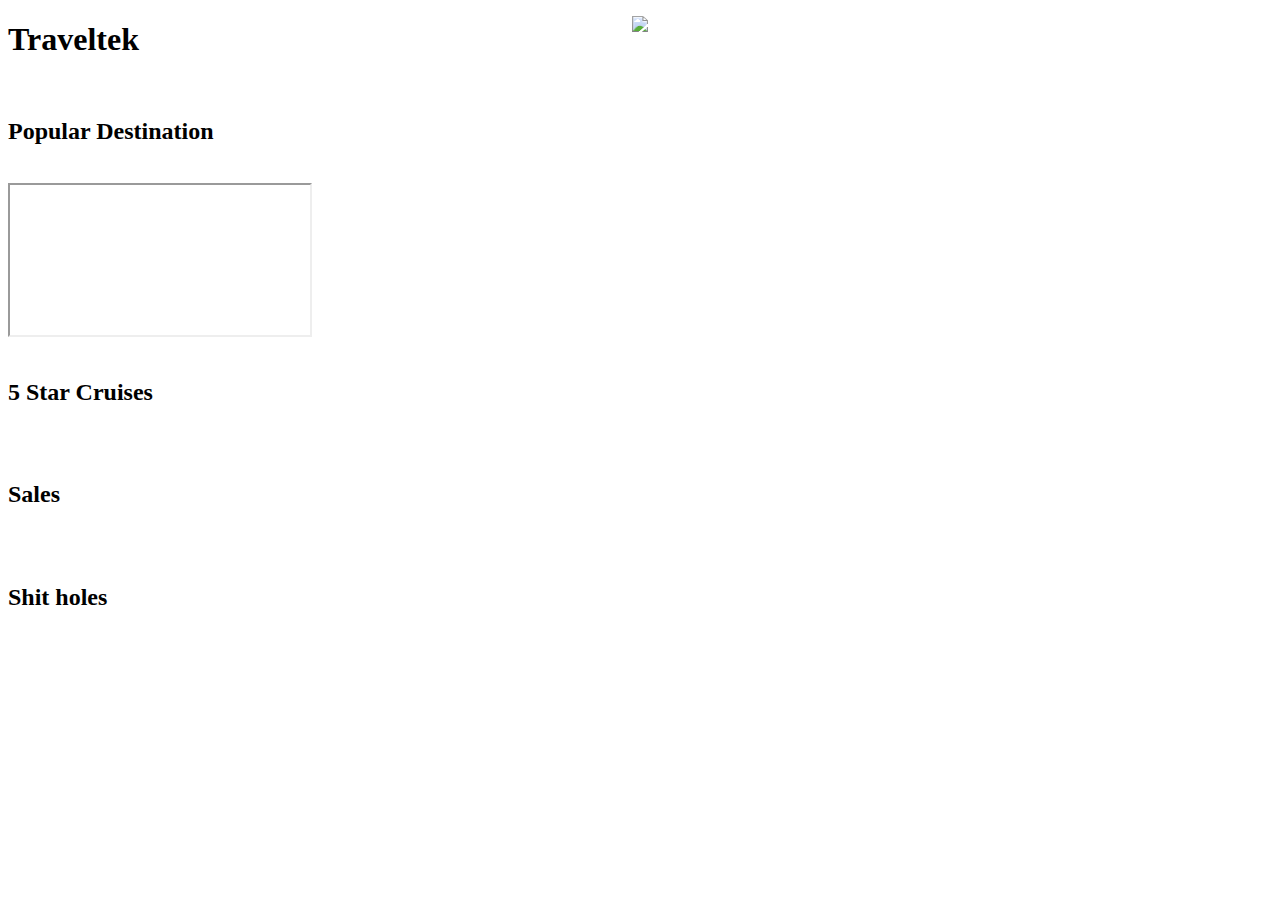
==== Index.html @ e62b01ee "Index page" ====
<!DOCTYPE html>
<html lang="en">
<head>
    <meta charset="UTF-8">
    <title>Title</title>
    <style>

        #boat{
            width: 100%;
            height: 100%;
            position: absolute;
            top: 0;
            left: 0;
        }
        </style>
</head>
<body>
<p align="center" id="boat"> <img src="../Res/boat.png"/></p></div>

    <h1>Traveltek</h1>
    <br>
    <h2>Popular Destination</h2>
    <br>
    <div id="content">
        <iframe src="index-iframe.html" style="..." marginheight="0" marginwidth="0"></iframe>
        </div>
    <br>
    <h2>5 Star Cruises</h2>
    <br>
    <br>
    <h2>Sales</h2>
    <br>
    <br>
    <h2>Shit holes</h2>
</div>
</body>
</html>
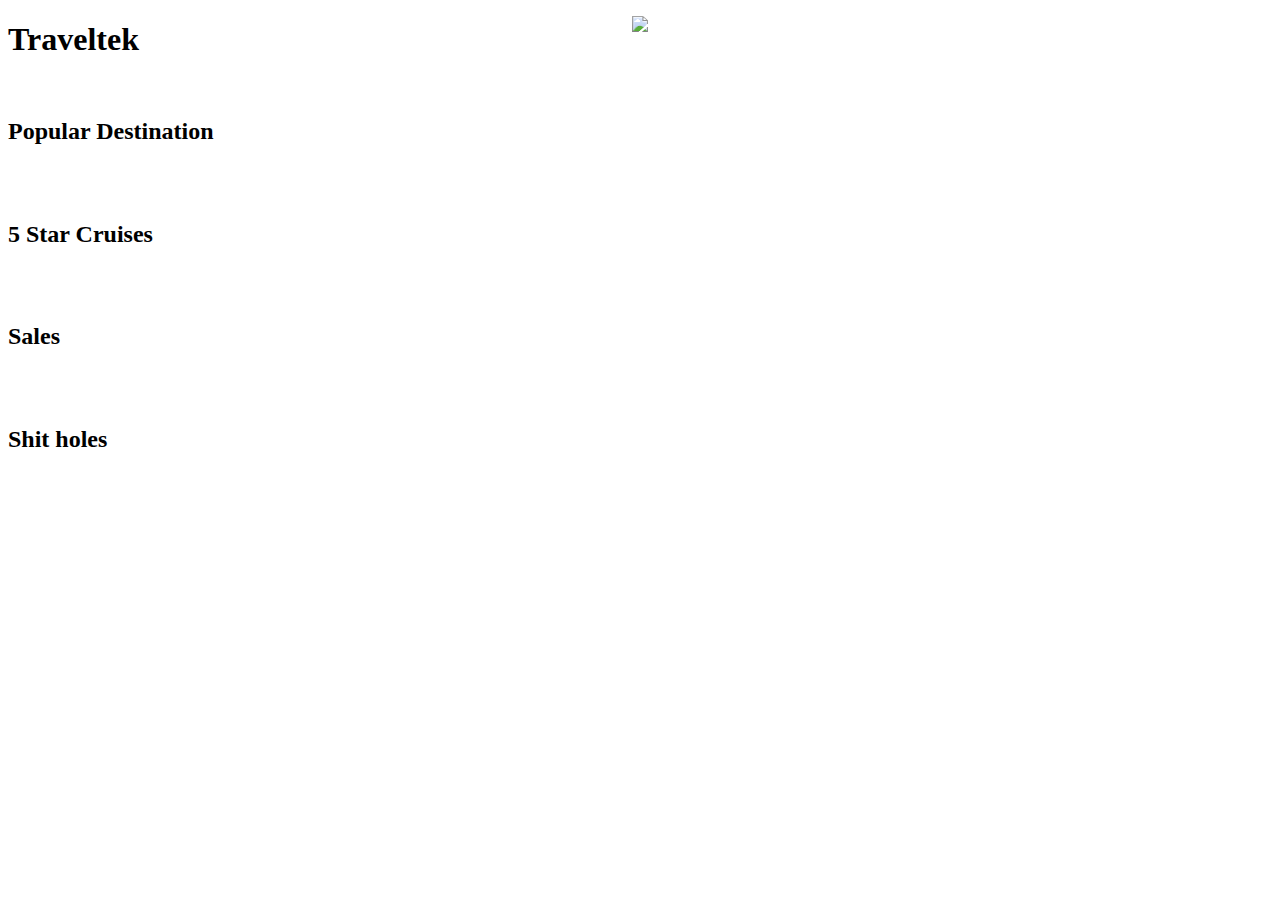
==== commit f38431d7: "change index file" ====
--- a/Index.html
+++ b/Index.html
@@ -22,8 +22,7 @@
     <h2>Popular Destination</h2>
     <br>
     <div id="content">
-        <iframe src="index-iframe.html" style="..." marginheight="0" marginwidth="0"></iframe>
-        </div>
+        
     <br>
     <h2>5 Star Cruises</h2>
     <br>
@@ -34,4 +33,4 @@
     <h2>Shit holes</h2>
 </div>
 </body>
-</html>+</html>
